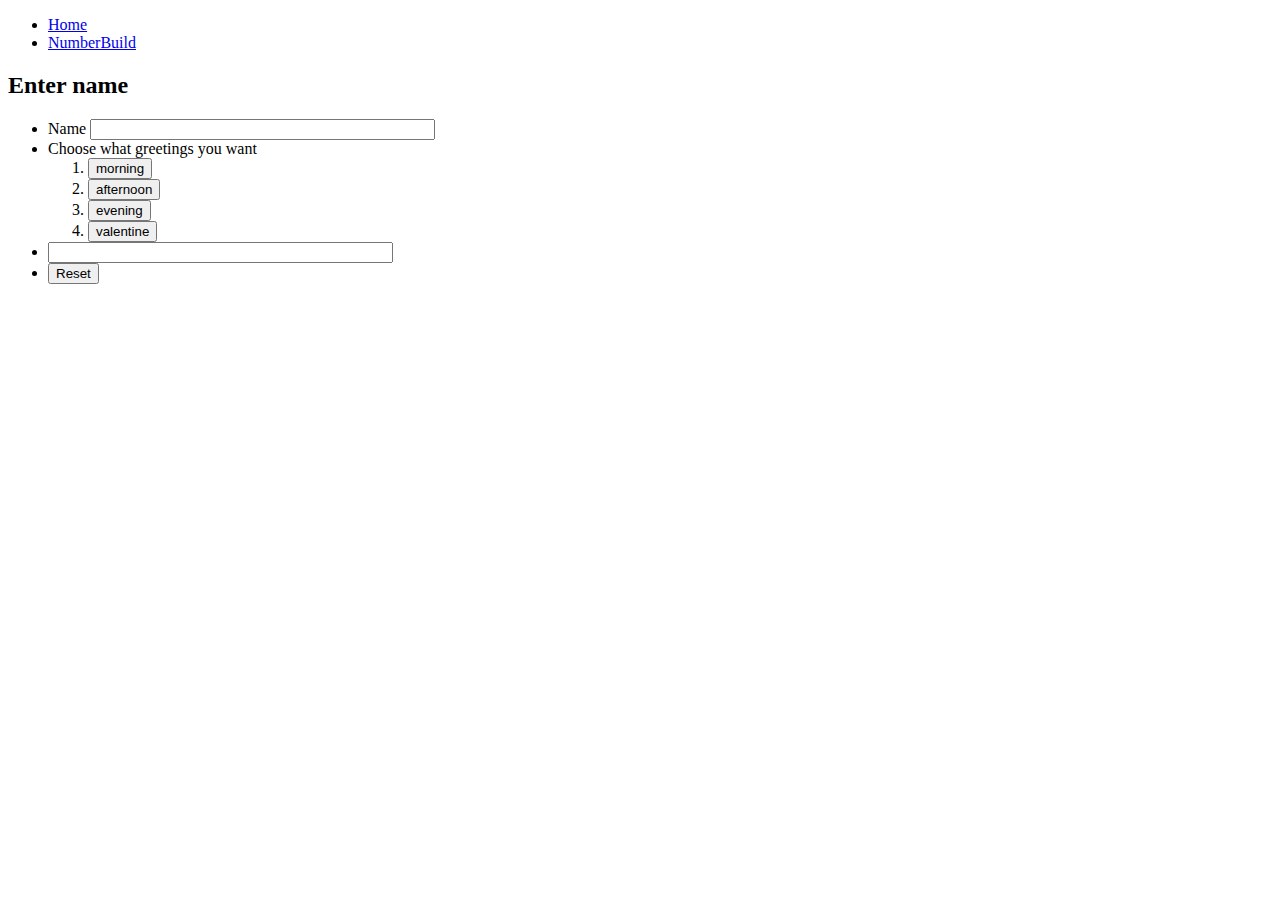
==== Proj1/EnterName.html @ d6c84006 "Upload Project 1" ====
<!DOCTYPE html>
<html>
  <head>
    <meta charset="UTF-8" />

    <title>Enter name</title>
    <script>

    function Greetings(num) {

      switch (num) {

      case '1':
        document.EnterName.Greeting.value=
        "Good morning " + document.EnterName.myName.value + "!";
        break;
      case '2':
        document.EnterName.Greeting.value=
        "Good afternoon " + document.EnterName.myName.value + "!";
        break;
      case '3':
        document.EnterName.Greeting.value=
        "Good evening " + document.EnterName.myName.value + "!";
        break;
      case '4':
        document.EnterName.Greeting.value=
        "Happy Valentine " + document.EnterName.myName.value + "!";
        break;
      default:
        alert('No greetings matched.');
    }

    }

    function Reset() {
      document.getElementById("myForm").reset();
    }

    </script>

  </head>

  <body>
    <header>
      <ul>
        <li><a href="../index.html">Home</a></li>
        <li><a href="./NumberBuild.html">NumberBuild</a></li>
      </ul>
      <h2>Enter name</h2>
    </header>

    <form name="EnterName" id="myForm">
      <ul>
        <li>Name <input type="text" name="myName" size="40"></li>
        <li>Choose what greetings you want
          <ol>
          <li><input type="button" value="morning" onclick="Greetings('1')"></li>
            <li><input type="button" value="afternoon" onclick="Greetings('2')"></li>
            <li><input type="button" value="evening" onclick="Greetings('3')"></li>
            <li><input type="button" value="valentine" onclick="Greetings('4')"></li>
            </ol>
            <li><input type="text" name="Greeting" size="40"></li>
        </li>
        <li><input type="button" value="Reset" onclick="Reset()"></li>
      </ul>
    </form>
  </body>
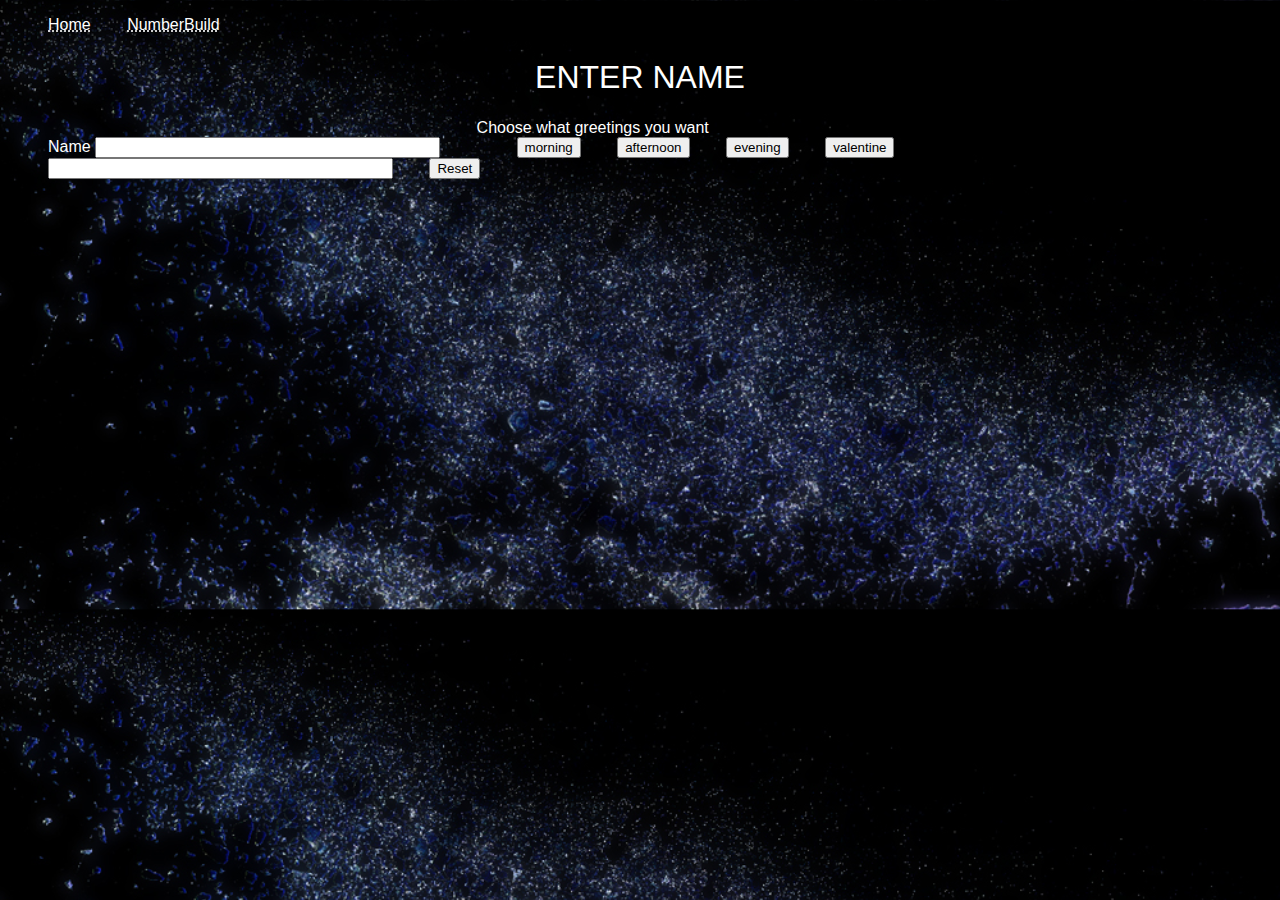
==== commit c2dfb88f: "Update Proj2" ====
--- a/Proj1/EnterName.html
+++ b/Proj1/EnterName.html
@@ -4,6 +4,8 @@
     <meta charset="UTF-8" />
 
     <title>Enter name</title>
+    <link rel="stylesheet" media="screen" href="css/screen.css" />
+
     <script>
 
     function Greetings(num) {
@@ -42,10 +44,12 @@
 
   <body>
     <header>
+    <div class="menu">
       <ul>
         <li><a href="../index.html">Home</a></li>
         <li><a href="./NumberBuild.html">NumberBuild</a></li>
       </ul>
+    </div>
       <h2>Enter name</h2>
     </header>
 
@@ -65,3 +69,5 @@
       </ul>
     </form>
   </body>
+
+</html>
--- a/Proj1/css/screen.css
+++ b/Proj1/css/screen.css
@@ -0,0 +1,53 @@
+html {
+  margin:0;
+  padding: 0;
+  width: auto;
+  height: auto;
+}
+
+body {
+  background-image:url("../img/sky.jpg");
+  background-size: cover;
+  font-family:Helvetica, sans-serif;
+  color: #fff;
+}
+
+header h2 {
+  text-transform: uppercase;
+  text-align: center;
+  display: block;
+  font-size: 2em;
+  font-family: Helvetica, sans-serif;
+  font-weight: normal;
+  line-height: 1em;
+
+}
+
+
+#proj {
+  text-align: center;
+}
+
+a:hover {
+  opacity: 0.8;
+  text-decoration: none;
+}
+
+
+ul {
+  list-style-type: none;
+
+}
+
+ul li {
+  display: inline-block;
+  margin-right: 2em;
+}
+
+ul li a {
+  text-decoration: underline #fff;
+  text-decoration-style: dotted;
+  font-family:Helvetica, sans-serif;
+  position: relative;
+  color: #fff;
+}
